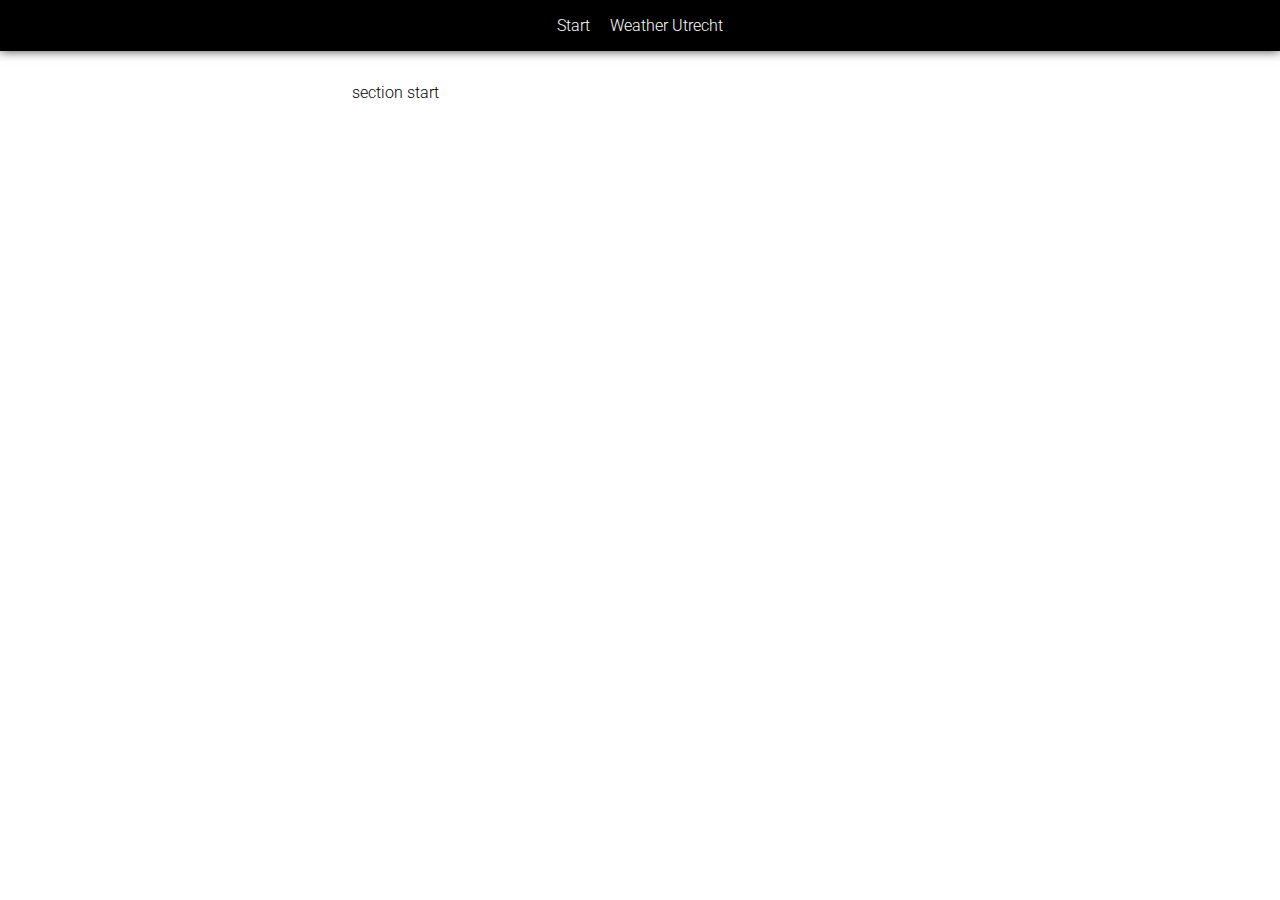
==== opdracht5week2/index.html @ e12532ad "routie/ajax/api/transparancy" ====
<!DOCTYPE html>
<html lang="en">
<head>
	<meta charset="UTF-8">
	<title>opdracht 5</title>
	<link rel="stylesheet" href="static/style.css">
	<link href='https://fonts.googleapis.com/css?family=Roboto:400,300' rel='stylesheet' type='text/css'>
</head>
<body>
	<nav>
		<a href="#start">Start</a>
		<a href="#weatherUtrecht">Weather Utrecht</a>
	</nav>

	<main>
		<section id="start">
			<p>section start</p>
		</section>

		<section id="weatherUtrecht">
			<p>City: <span data-bind="city"></span></p>
			<p>Temperature: <span data-bind="temp"> </span> &#x2103</p>
		</section>
	</main>
		
	
	<script src="static/transparancy.js"></script>
	<script src="static/routie.min.js"></script>
	<script src="static/microajax.minified.js"></script>
	<script src="static/app.js"></script>
</body>
</html>
---- opdracht5week2/static/style.css ----
*{
	box-sizing:border-box;
    margin: 0;
}

body{
	font-family: 'Roboto', sans-serif;
	font-weight: 300;
}

section{
	padding: 2em;
	width:100%;
	max-width:40em;
	margin: 0 auto;
}

nav{
	background: #000;
    padding: 1em;
    text-align: center;
    -webkit-box-shadow: 0px 0px 10px 0px rgba(0,0,0,0.75);
	-moz-box-shadow: 0px 0px 10px 0px rgba(0,0,0,0.75);
	box-shadow: 0px 0px 10px 0px rgba(0,0,0,0.75);
	max-width:initial;
}

nav a{
	color: #fff;
    text-decoration: none;
    padding: 0.5em;
}

nav a:hover{
	color: #999;
	background: rgba(255, 255, 255, 0.14);
}

section{
	display:none;
}

.active{
	display:block;
}
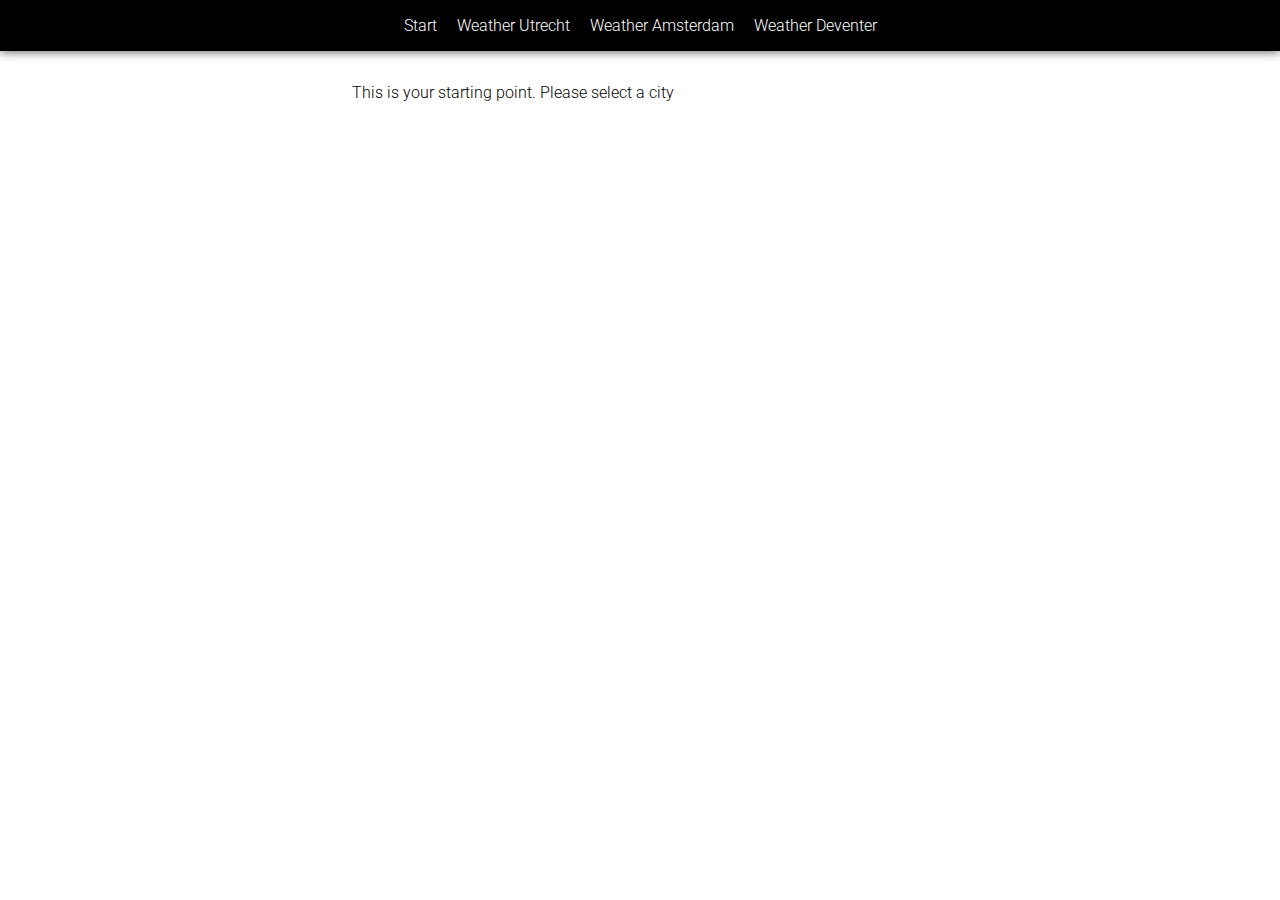
==== commit ef6813e5: "ajax api routie transparancy" ====
--- a/opdracht5week2/index.html
+++ b/opdracht5week2/index.html
@@ -10,20 +10,25 @@
 	<nav>
 		<a href="#start">Start</a>
 		<a href="#weatherUtrecht">Weather Utrecht</a>
+		<a href="#weatherAmsterdam">Weather Amsterdam</a>
+		<a href="#weatherDeventer">Weather Deventer</a>
 	</nav>
 
 	<main>
 		<section id="start">
-			<p>section start</p>
+			<p>This is your starting point. Please select a city</p>
 		</section>
 
-		<section id="weatherUtrecht">
-			<p>City: <span data-bind="city"></span></p>
+		<section id="weatherCity">
+			<p>City: <span data-bind="city" data-bind="country"></span>, <span data-bind="country"></span></p>
 			<p>Temperature: <span data-bind="temp"> </span> &#x2103</p>
+			<p><img id="weather-icon" src="" alt=""> <span data-bind="weatherType"> </span></p>
+			<p>Windspeed: <span data-bind="windSpeed"></span> m/s</p>
+
 		</section>
+
 	</main>
 		
-	
 	<script src="static/transparancy.js"></script>
 	<script src="static/routie.min.js"></script>
 	<script src="static/microajax.minified.js"></script>
